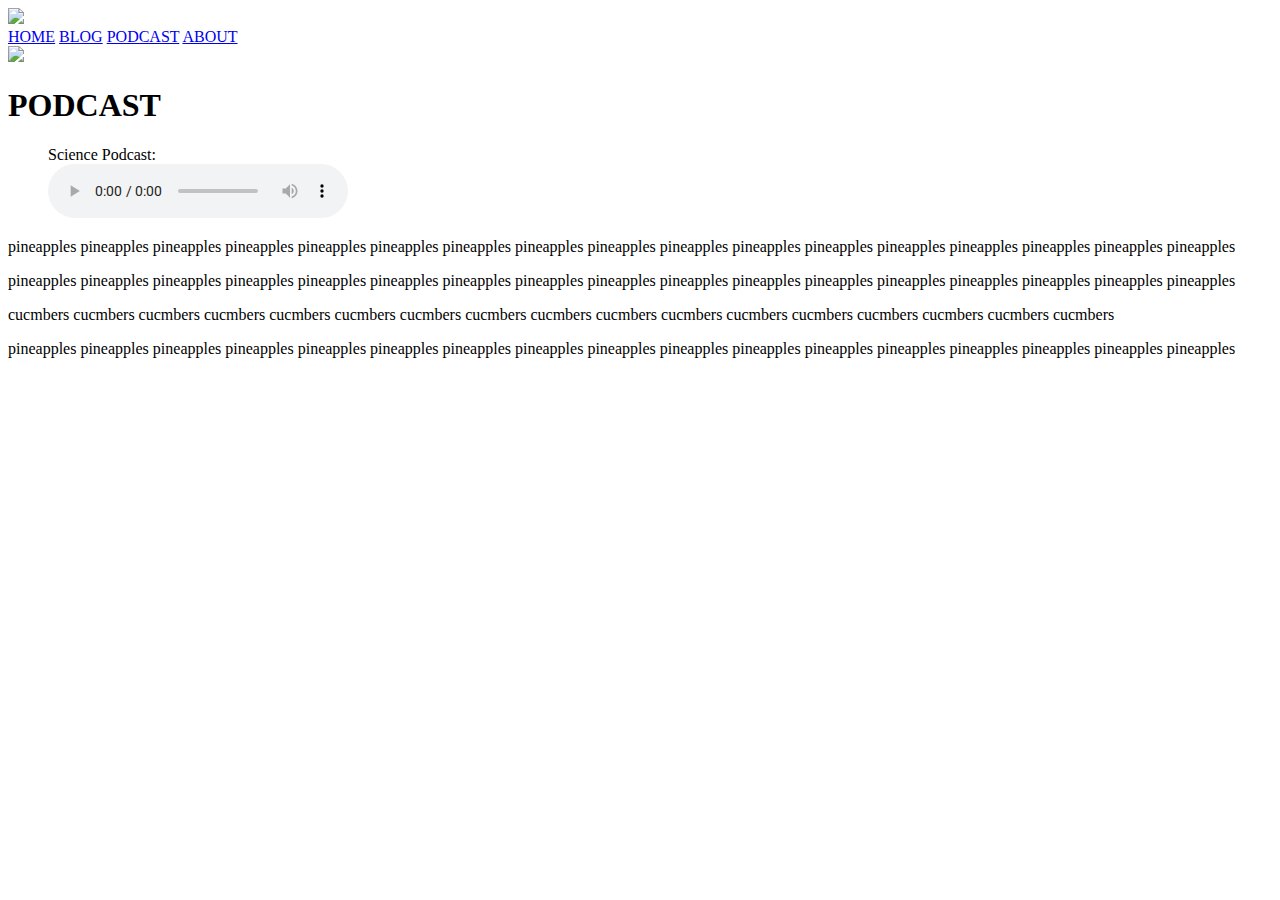
==== pg3.html @ b3f62bd5 "Update pg3.html" ====
<!DOCTYPE html>
<html lang="en">
<head>
    <meta charset="UTF-8">
    <meta name="viewport" content="width=device-width, initial-scale=1.0">
    <link href="https://fonts.googleapis.com/css2?family=Monoton&family=Roboto:wght@300&display=swap" rel="stylesheet">
    <link href="https://fonts.googleapis.com/css2?family=Bebas+Neue&display=swap" rel="stylesheet">
    <link href="https://fonts.googleapis.com/css2?family=Squada+One&display=swap" rel="stylesheet">
    <link href="https://fonts.googleapis.com/css2?family=Playfair+Display&display=swap" rel="stylesheet">
    <link href="https://fonts.googleapis.com/css2?family=Dosis&family=Spartan:wght@200&family=Squada+One&display=swap" rel="stylesheet">
    <link rel="stylesheet" href="style2.css" />
    <title>Unlabeled</title>
</head>
<body>
    <header>
      <div class="sitelogo-container">  
            <img src="lola.jpg"> 
            </div> 
    <nav>
        <a href="index.html">HOME</a>
        <a href="pg2.html">BLOG</a>
        <a href="pg3.html">PODCAST</a>
        <a href="pg4.html">ABOUT</a>
    </nav> 
    </header>
 
 <main> 
    <div class="website-container">    
        <img src="LIVE UNLABELED PODCAST (1).jpg""> 
        </div>
        <h1> PODCAST </h1>
    
        <figure>
            <figcaption>Science Podcast:</figcaption>
            <audio
                controls
                src="New Recording 5 1.mp3">
                    Your browser does not support the
                    <code>audio</code> element.
            </audio>
        </figure>
        
        <p>
            pineapples pineapples pineapples pineapples pineapples pineapples pineapples pineapples pineapples pineapples pineapples pineapples pineapples pineapples pineapples pineapples pineapples </p>
        </p>  
    
        <p>  pineapples pineapples pineapples pineapples pineapples pineapples pineapples pineapples pineapples pineapples pineapples pineapples pineapples pineapples pineapples pineapples pineapples  </p>
          
        <section>
              <p>  cucmbers cucmbers cucmbers cucmbers cucmbers cucmbers cucmbers cucmbers cucmbers cucmbers cucmbers cucmbers cucmbers cucmbers cucmbers cucmbers cucmbers </p>
        </section>
          <p>
            pineapples pineapples pineapples pineapples pineapples pineapples pineapples pineapples pineapples pineapples pineapples pineapples pineapples pineapples pineapples pineapples pineapples </p>
          </p>

 </main>
    
</body>
</html>
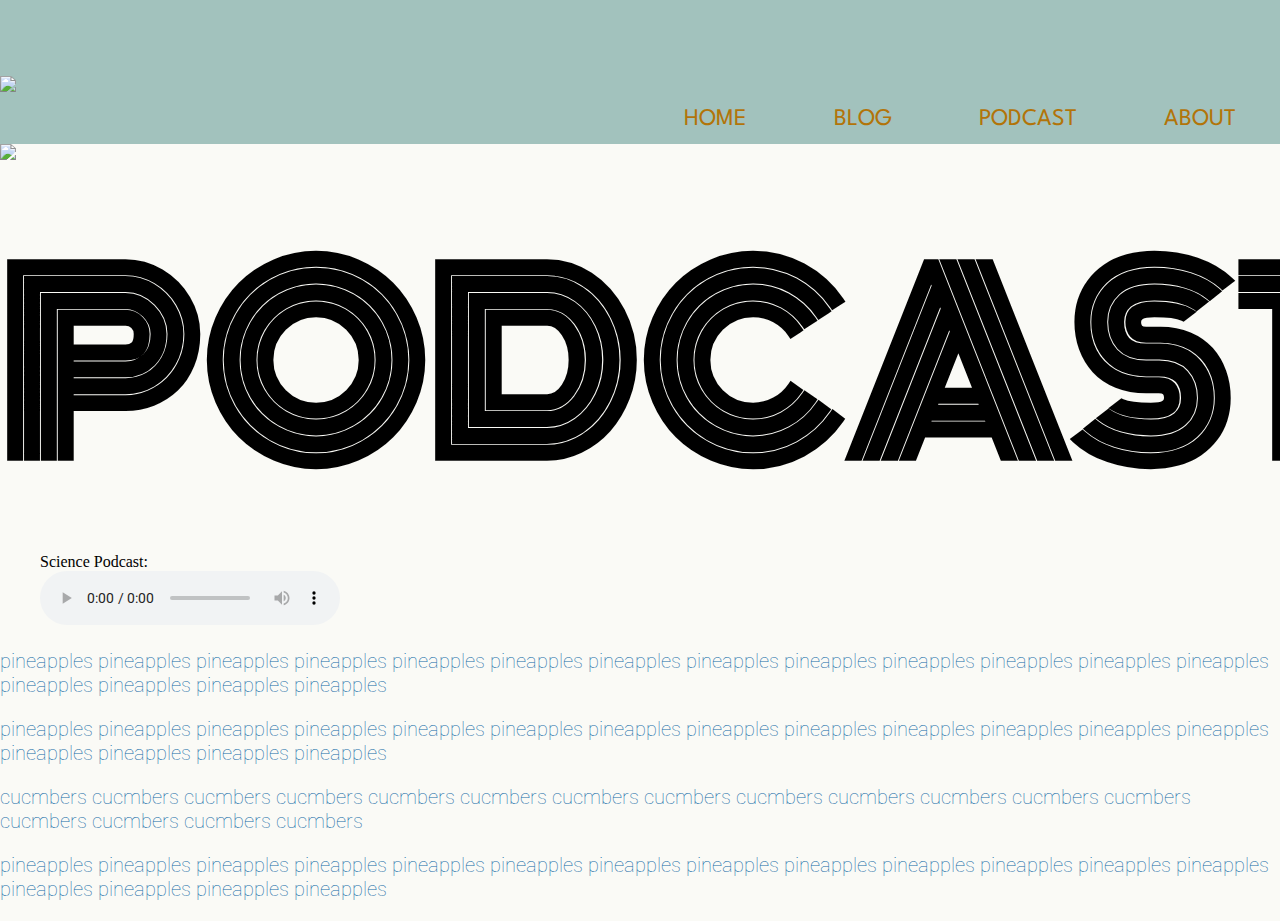
==== commit 30c34dca: "Update pg3.html" ====
--- a/pg3.html
+++ b/pg3.html
@@ -14,11 +14,11 @@
 <body>
     <header>
       <div class="sitelogo-container">  
-            <img src="lola.jpg"> 
+            <img src="wow.jpg"> 
             </div> 
     <nav>
         <a href="index.html">HOME</a>
-        <a href="pg2.html">BLOG</a>
+        <a href="http://blog.liveunlabeled.org/">BLOG</a>
         <a href="pg3.html">PODCAST</a>
         <a href="pg4.html">ABOUT</a>
     </nav> 
@@ -57,3 +57,4 @@
     
 </body>
 </html>
+
--- a/style2.css
+++ b/style2.css
@@ -0,0 +1,149 @@
+* {
+    box-sizing: border-box;
+}
+body {
+    background-color:rgb(250, 250, 246);
+    margin:0;
+    padding:0;
+    width: 100;
+}
+
+header {
+    background-color:#a2c2bd;
+    width: 100vw;
+    height:9rem;
+    position: fixed;
+    top: 0;
+    left: 0;
+    color: #b27409;
+    font-size:5rem;
+    font-family: Monoton;
+    display: flex;
+    flex-flow: row; 
+    justify-content: space-between;
+    backface-visibility: hidden;
+    z-index: 1000;
+}
+
+h1 {
+   color:black;
+   font-size: 15rem;
+   font-family: Monoton;
+   font-weight:15rem;
+   display: block;
+   text-align: center;
+   margin-bottom: -1rem;
+   margin-top: 1rem; 
+} 
+h2 {
+    color: rgb(18, 107, 167);
+    font-size:30px;
+    font-family:Roboto;
+    text-align: center;
+    margin-bottom:2rem;
+    margin-top: -1.5rem;
+}
+p { 
+    color: rgb(18, 107, 167);
+    font-size: 20px;
+    font-family: Roboto;
+    font-weight: lighter;
+}
+
+nav {
+    font-family: Playfair Display; 
+    display: flex;
+    flex-flow: row;
+    justify-content: space-around;
+    width: 50%;
+}
+
+nav a {
+    text-decoration: none;
+    font-size: 1.5rem;
+    margin-top:6.5rem;
+    font-family: Spartan;
+    color: #b27409;
+    padding: .25rem .5rem;
+    text-transform: uppercase;
+
+}
+nav a:hover {
+    background-color:#ecc2b2;
+    transition: backaround-color 3s;
+    box-sizing: initial;
+    transition: ease-in-out;
+    margin-top: 6.5rem;
+    display: flex;
+}
+
+.grid {
+    display:grid;
+    grid-template-columns: 1fr;
+ }
+
+@media all and (min-width:600px) {  
+ .grid{
+    grid-template-columns: 1fr 1fr;
+ }
+} 
+
+@media all and (min-width:900px) {  
+    .grid{
+       grid-template-columns: 1fr 1fr 1fr;
+    }
+   } 
+
+ .grid-element {
+    width:10rem;
+    height: 10rem;
+    background-color: lightcoral;
+    border:1px soild coral;
+    margin:1rem;
+    border-radius: 0.25rem;
+ }
+ 
+ main{ 
+    margin-top: 9rem;
+ }
+
+.image-container { 
+    align-items: center;
+    display: flex;
+    max-height: 30rem;
+    overflow: hidden;
+    max-width: auto;
+}
+.image-container img {
+    height: auto;
+    width: 100%;
+}
+.sitelogo-container {
+    height:100%;
+    width:auto;
+}
+
+.sitelogo-container img {
+    height:100%;
+    width:auto;
+}
+
+.picture-container img {
+    height:80rem;
+    width: 93rem;
+    padding-left:23rem;
+    padding-right:10rem;
+}
+
+.website-container img { 
+    width:100%;
+    height:auto;  
+}
+
+
+.pic-container img {
+    width:100%;
+    height:auto;
+    display: flex;
+}
+
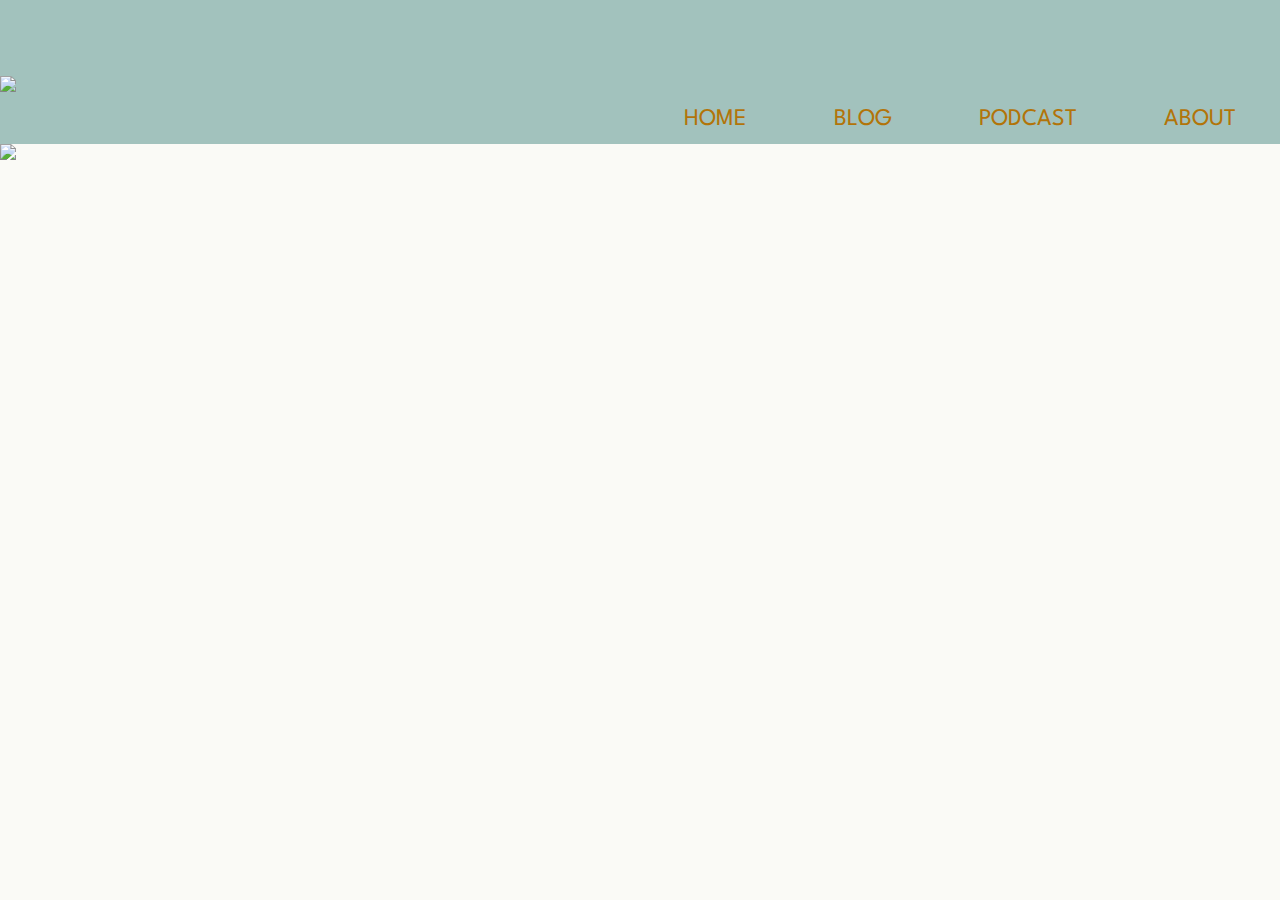
==== commit 9ed8c4b8: "Update pg3.html" ====
--- a/pg3.html
+++ b/pg3.html
@@ -18,7 +18,7 @@
             </div> 
     <nav>
         <a href="index.html">HOME</a>
-        <a href="http://blog.liveunlabeled.org/">BLOG</a>
+        <a href="https://liveunlabeled3.blogspot.com/">BLOG</a>
         <a href="pg3.html">PODCAST</a>
         <a href="pg4.html">ABOUT</a>
     </nav> 
@@ -26,35 +26,6 @@
  
  <main> 
     <div class="website-container">    
-        <img src="LIVE UNLABELED PODCAST (1).jpg""> 
+        <img src="LU Podcast coming soon!.jpg"> 
         </div>
-        <h1> PODCAST </h1>
-    
-        <figure>
-            <figcaption>Science Podcast:</figcaption>
-            <audio
-                controls
-                src="New Recording 5 1.mp3">
-                    Your browser does not support the
-                    <code>audio</code> element.
-            </audio>
-        </figure>
-        
-        <p>
-            pineapples pineapples pineapples pineapples pineapples pineapples pineapples pineapples pineapples pineapples pineapples pineapples pineapples pineapples pineapples pineapples pineapples </p>
-        </p>  
-    
-        <p>  pineapples pineapples pineapples pineapples pineapples pineapples pineapples pineapples pineapples pineapples pineapples pineapples pineapples pineapples pineapples pineapples pineapples  </p>
-          
-        <section>
-              <p>  cucmbers cucmbers cucmbers cucmbers cucmbers cucmbers cucmbers cucmbers cucmbers cucmbers cucmbers cucmbers cucmbers cucmbers cucmbers cucmbers cucmbers </p>
-        </section>
-          <p>
-            pineapples pineapples pineapples pineapples pineapples pineapples pineapples pineapples pineapples pineapples pineapples pineapples pineapples pineapples pineapples pineapples pineapples </p>
-          </p>
-
- </main>
-    
-</body>
-</html>
-
+</main>
